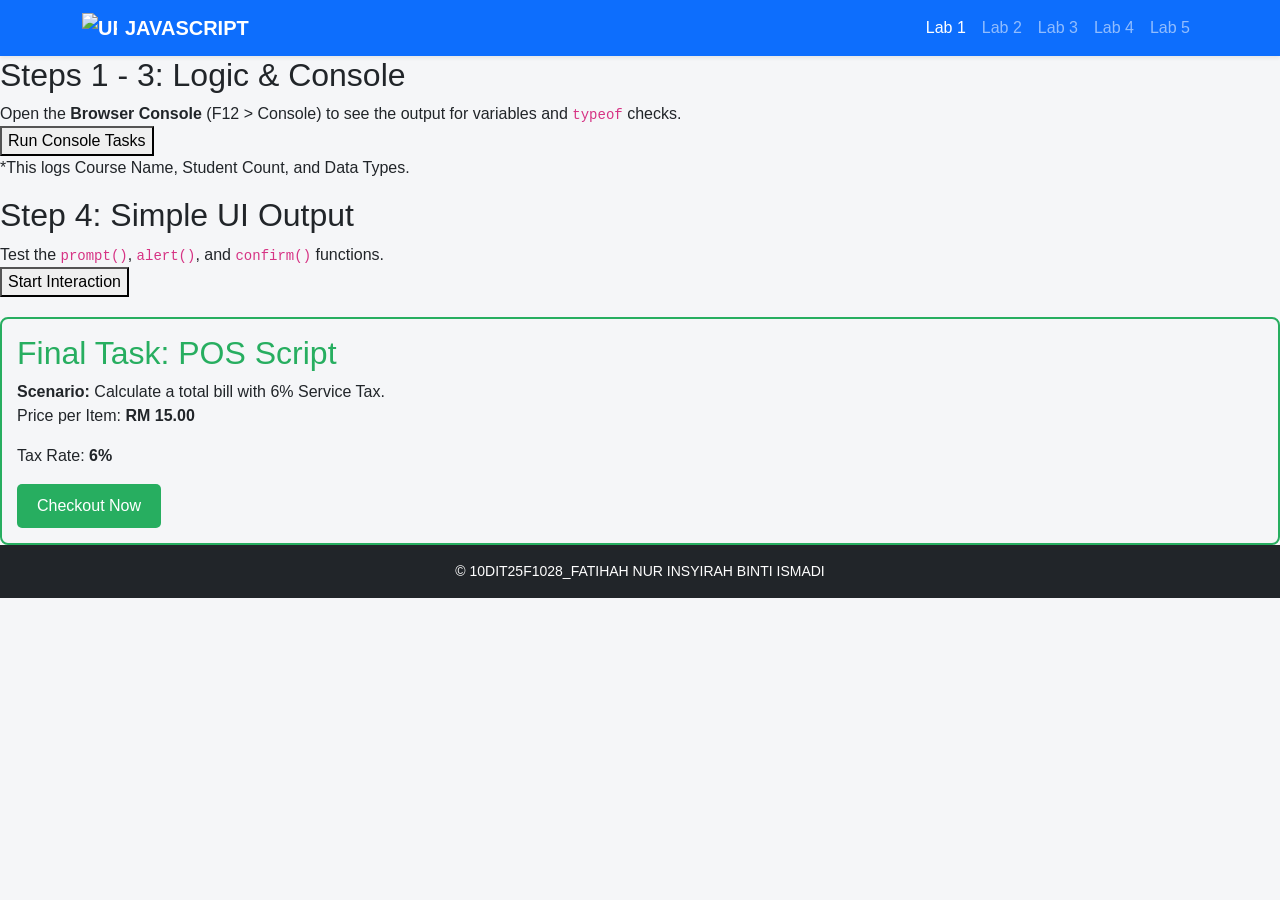
==== index.html.html @ d795e85d "Add files via upload" ====
<!DOCTYPE html>
<html lang="en">

<head>
    <meta charset="UTF-8" />
    <meta name="viewport" content="width=device-width, initial-scale=1" />
    <title>UPROP JTMK</title>
    <link href="https://cdn.jsdelivr.net/npm/bootstrap@5.3.2/dist/css/bootstrap.min.css" rel="stylesheet" />
    <style>
        body {
            background-color: #f5f6f8;
            font-family: Arial, sans-serif;
        }

        .card-header {
            font-weight: 600;
            background-color: #0d6efd;
            color: white;
            border-radius: 0.375rem 0.375rem 0 0;
        }

        .btn-outline-primary {
            border-color: #0d6efd;
            color: #0d6efd;
        }

        .btn-outline-primary:hover {
            background-color: #0d6efd;
            color: white;
        }

        footer {
            background-color: #212529;
            color: white;
            padding: 12px 0;
            font-size: 14px;
        }

        .navbar-brand img {
            border-radius: 0;
        }
    </style>
</head>

<body>

    <nav class="navbar navbar-expand-lg navbar-dark bg-primary shadow-sm">
        <div class="container">
            <a class="navbar-brand fw-bold d-flex align-items-center" href="Lab1.html">
                <img src="images/logoJS.png" width="35" class="me-2" alt="UPROP Logo" />
                JAVASCRIPT
            </a>

            <button class="navbar-toggler" type="button" data-bs-toggle="collapse" data-bs-target="#navbarNav">
                <span class="navbar-toggler-icon"></span>
            </button>

            <div class="collapse navbar-collapse justify-content-end" id="navbarNav">
                <ul class="navbar-nav">
                    <li class="nav-item"><a class="nav-link active" href="Lab1.html">Lab 1</a></li>
                    <li class="nav-item"><a class="nav-link" href="Lab2.html">Lab 2</a></li>
                    <li class="nav-item"><a class="nav-link" href="Lab3.html">Lab 3</a></li>
                    <li class="nav-item"><a class="nav-link" href="Lab4.html">Lab 4</a></li>
                     <li class="nav-item"><a class="nav-link" href="Lab5.html">Lab 5</a></li>
                </ul>
            </div>
        </div>
    </nav>
 

    <section class="lab-card">
        <h2>Steps 1 - 3: Logic &amp; Console</h2>
        <div class="instruction">
            Open the <strong>Browser Console</strong> (F12 &gt; Console) to see the output for variables and <code>typeof</code> checks.
        </div>
        <button onclick="runConsoleTasks()">Run Console Tasks</button>
        <p class="note">*This logs Course Name, Student Count, and Data Types.</p>
    </section>

    <section class="lab-card">
        <h2>Step 4: Simple UI Output</h2>
        <div class="instruction">
            Test the <code>prompt()</code>, <code>alert()</code>, and <code>confirm()</code> functions.
        </div>
        <button onclick="runInteraction()">Start Interaction</button>
    </section>

    <section class="lab-card" style="border: 2px solid #27ae60; margin-top: 20px; padding: 15px; border-radius: 8px;">
        <h2 style="color: #27ae60;">Final Task: POS Script</h2>
        <div class="instruction">
            <strong>Scenario:</strong> Calculate a total bill with 6% Service Tax.
        </div>
        <p>Price per Item: <strong>RM 15.00</strong></p>
        <p>Tax Rate: <strong>6%</strong></p>
        
        <button onclick="runPOS()" style="background-color: #27ae60; color: white; padding: 10px 20px; border: none; border-radius: 5px; cursor: pointer;">
            Checkout Now
        </button>
    </section>
    
    
    <script>
        /*========================================
        STEPS 1, 2 AND 3:Variables & Operators
        ========================================== */
    function runConsoleTasks() {
        //Variable Declaration
        const courseName = "Web Design Technology";
        let studentCount =30;
        let isLabFinished = false;

        console.log("---Step 1: Varibles ---");
        console.log("Course :", courseName);
        console.log("Initial student:", studentCount);

        // Arithmetic
        let x = 10;
        let y = 3;
        console.log("---Step 2: Arithmetic ---");
        console.log("Addition (10+3):", x + y);
        console.log("Remainder (10%3):", x % y);

        //Type Identification
        console.log("--- Step 3: Data Types ---");
        console.log("Type of courseName:", typeof courseName);
        console.log("Type of studentCount:", typeof studentCount);
        console.log("Type of isLabfinished:", typeof isLabFinished);

        alert("Check your browser console (F12) to see the results!");
    }

    /*========================================
        STEP 4: Interaction
        ========================================== */
    function runInteraction() {
        let username = prompt("what is your name?");
        if (username) {
            alert("Welcome to JS Lab, " + username + "!");
            
            let proceed = confirm("do you want to start the lab?");
            console.log("User wants to proceed:", proceed);
        }
    }

 /*========================================
        FINAL TASK: Point-of-sale (POS)
        ========================================== */
function runPOS() {
    // Constants
    const pricePerItem = 15;
    const taxRate = 0.06;

    // Input
    let quantity = prompt("How many items do you want to buy?");

    // Validation & Calculation
    if (quantity  !== null && quantity !== "");
    let qtyNumber = parseInt(quantity);

}

    </script>

</script>

        <footer class="bg-dark text-white text-center p-3">
            © 10DIT25F1028_FATIHAH NUR INSYIRAH BINTI ISMADI
        </footer>

        <script src="https://cdn.jsdelivr.net/npm/bootstrap@5.3.2/dist/js/bootstrap.bundle.min.js"></script>

</body>

</html>
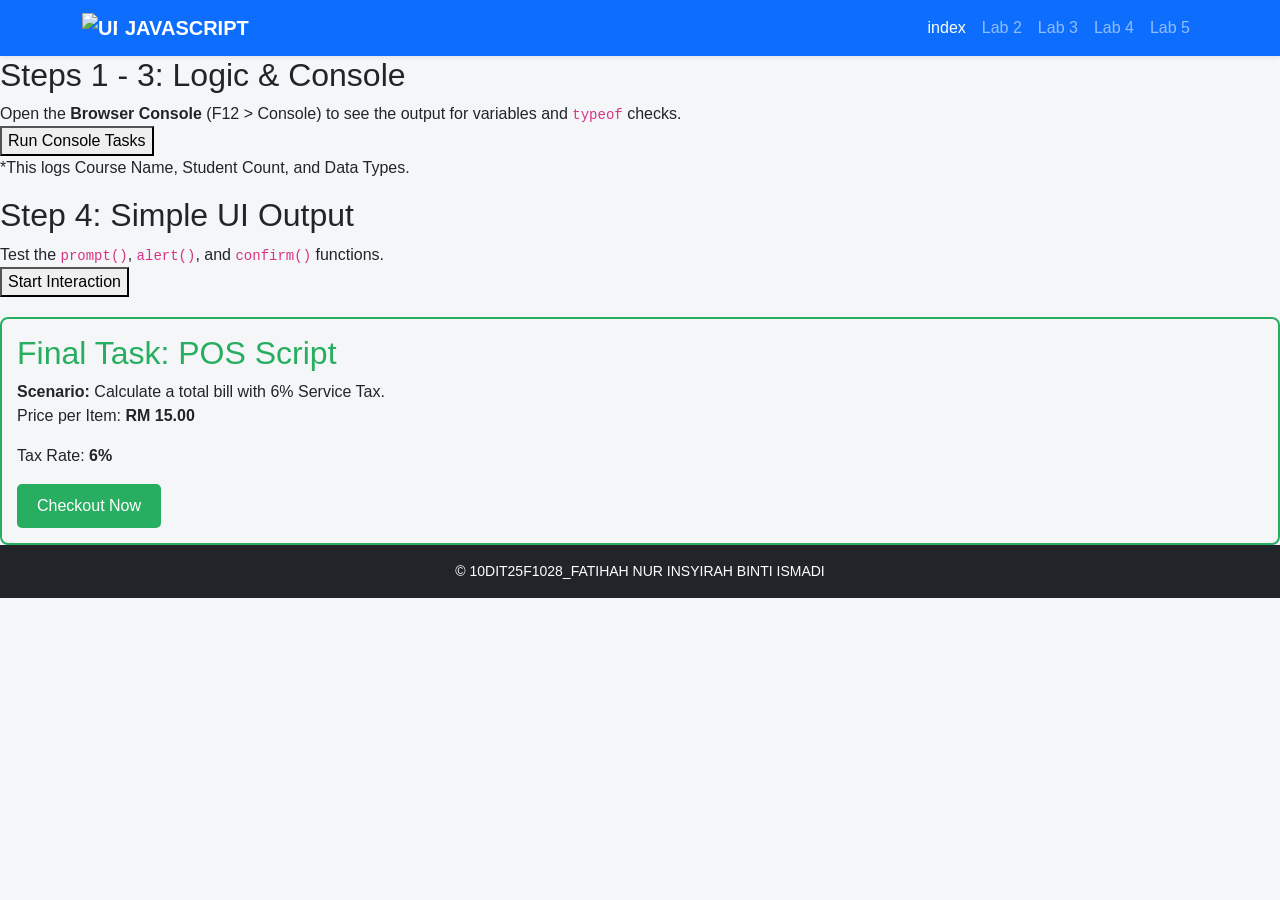
==== commit d87e9acb: "index.html" ====
--- a/index.html.html
+++ b/index.html.html
@@ -46,7 +46,7 @@
 
     <nav class="navbar navbar-expand-lg navbar-dark bg-primary shadow-sm">
         <div class="container">
-            <a class="navbar-brand fw-bold d-flex align-items-center" href="Lab1.html">
+            <a class="navbar-brand fw-bold d-flex align-items-center" href="index.html">
                 <img src="images/logoJS.png" width="35" class="me-2" alt="UPROP Logo" />
                 JAVASCRIPT
             </a>
@@ -57,7 +57,7 @@
 
             <div class="collapse navbar-collapse justify-content-end" id="navbarNav">
                 <ul class="navbar-nav">
-                    <li class="nav-item"><a class="nav-link active" href="Lab1.html">Lab 1</a></li>
+                    <li class="nav-item"><a class="nav-link active" href="index.html">index</a></li>
                     <li class="nav-item"><a class="nav-link" href="Lab2.html">Lab 2</a></li>
                     <li class="nav-item"><a class="nav-link" href="Lab3.html">Lab 3</a></li>
                     <li class="nav-item"><a class="nav-link" href="Lab4.html">Lab 4</a></li>
@@ -171,4 +171,4 @@
 
 </body>
 
-</html>+</html>
